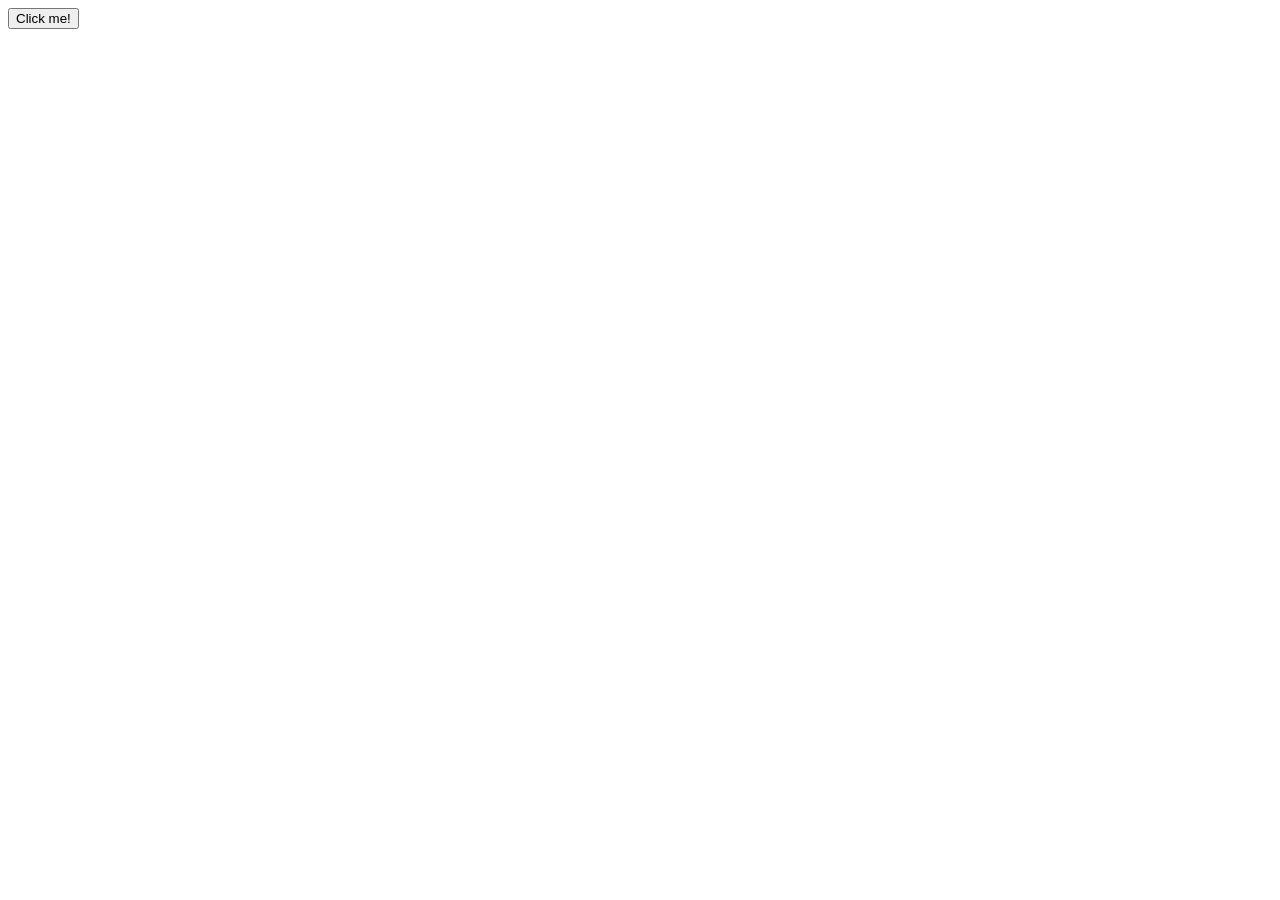
==== DOM-Project/index.html @ 4653bb14 "created new folder for the lesson on manipulating DOM through JS. done an interaction with JS throug" ====
<!DOCTYPE html>
<html lang="en">
<head>
    <meta charset="UTF-8">
    <meta name="viewport" content="width=device-width, initial-scale=1.0">
    <title>JS DOM</title>
</head>
<body>
    <button id="openAlert">Click me!</button>
    <script src="JS/scripts.js"></script>
</body>
</html>
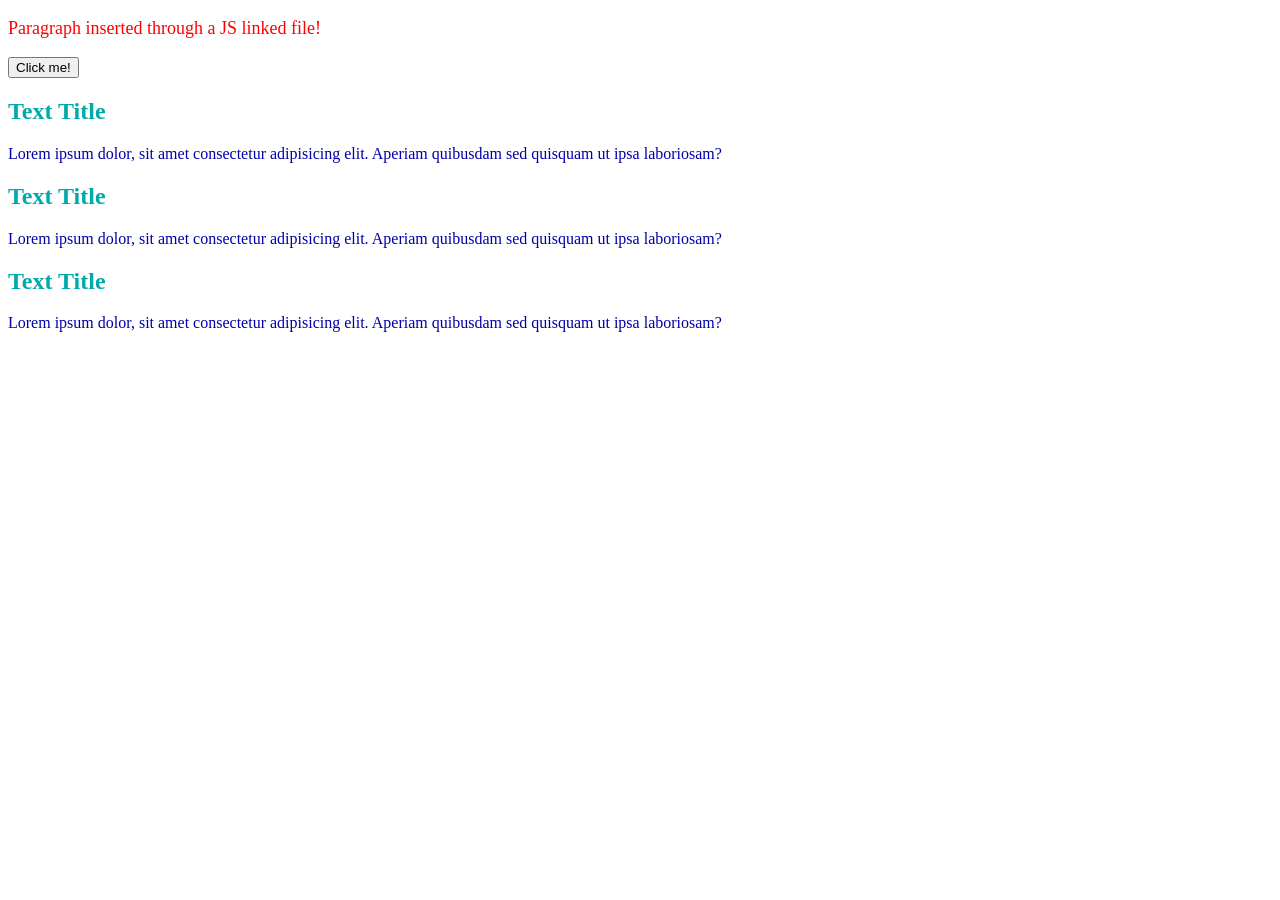
==== commit 31cc6521: "working with several js methods to manipulate html elements through scripting, such as getElementbyI" ====
--- a/DOM-Project/index.html
+++ b/DOM-Project/index.html
@@ -6,7 +6,17 @@
     <title>JS DOM</title>
 </head>
 <body>
+    <div id="divContent"></div>
     <button id="openAlert">Click me!</button>
+
+    <h2>Text Title</h2>
+    <p class="text">Lorem ipsum dolor, sit amet consectetur adipisicing elit. Aperiam quibusdam sed quisquam ut ipsa laboriosam?</p>
+    <h2>Text Title</h2>
+    <p class="text">Lorem ipsum dolor, sit amet consectetur adipisicing elit. Aperiam quibusdam sed quisquam ut ipsa laboriosam?</p>
+    <h2>Text Title</h2>
+    <p class="text">Lorem ipsum dolor, sit amet consectetur adipisicing elit. Aperiam quibusdam sed quisquam ut ipsa laboriosam?</p>
+
+
     <script src="JS/scripts.js"></script>
 </body>
 </html>
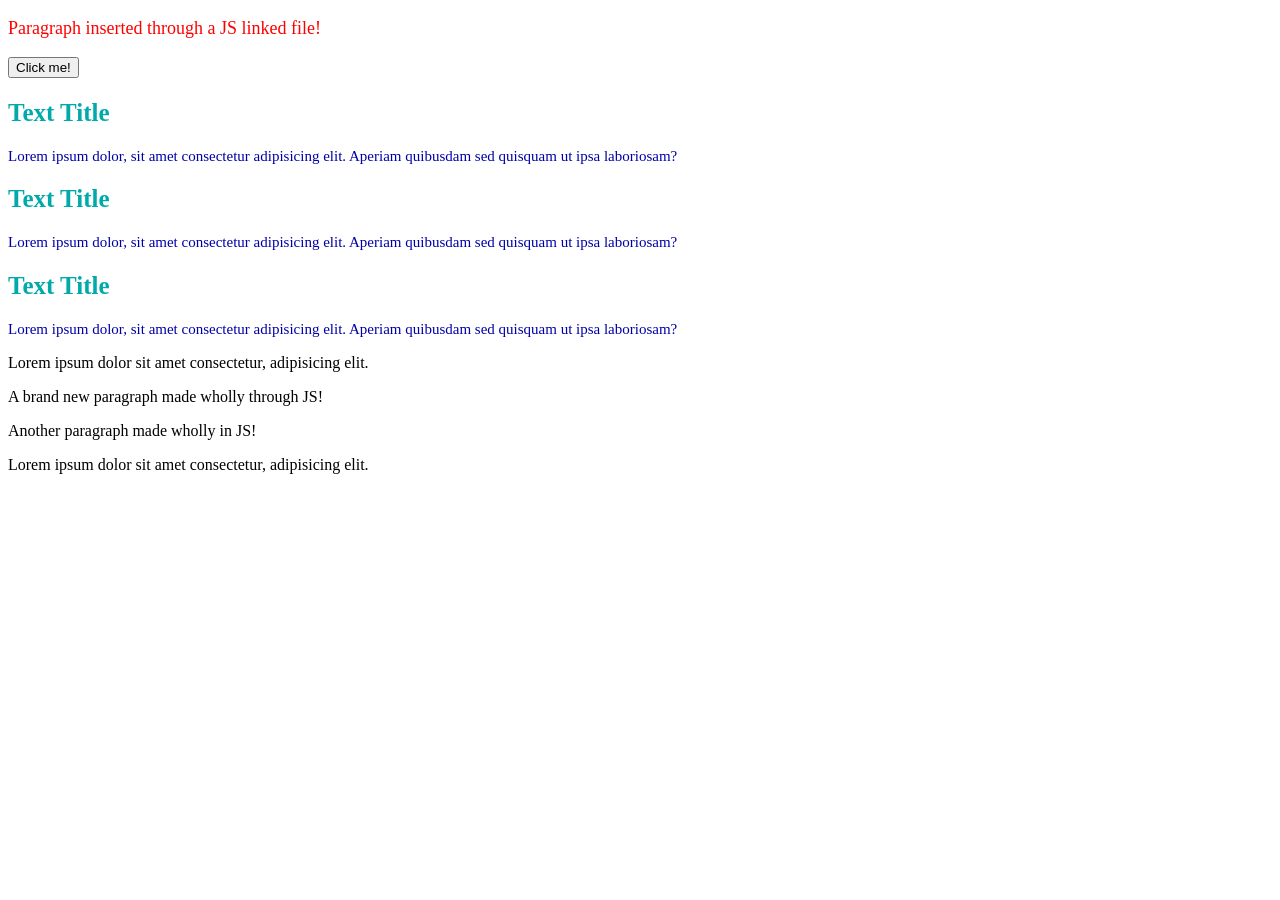
==== commit 04d3bebb: "working with insertAdjacentHTML method" ====
--- a/DOM-Project/index.html
+++ b/DOM-Project/index.html
@@ -15,7 +15,10 @@
     <p class="text">Lorem ipsum dolor, sit amet consectetur adipisicing elit. Aperiam quibusdam sed quisquam ut ipsa laboriosam?</p>
     <h2>Text Title</h2>
     <p class="text">Lorem ipsum dolor, sit amet consectetur adipisicing elit. Aperiam quibusdam sed quisquam ut ipsa laboriosam?</p>
-
+        
+    <div id="divFeature">
+        <p>Lorem ipsum dolor sit amet consectetur, adipisicing elit.</p>
+    </div>
 
     <script src="JS/scripts.js"></script>
 </body>
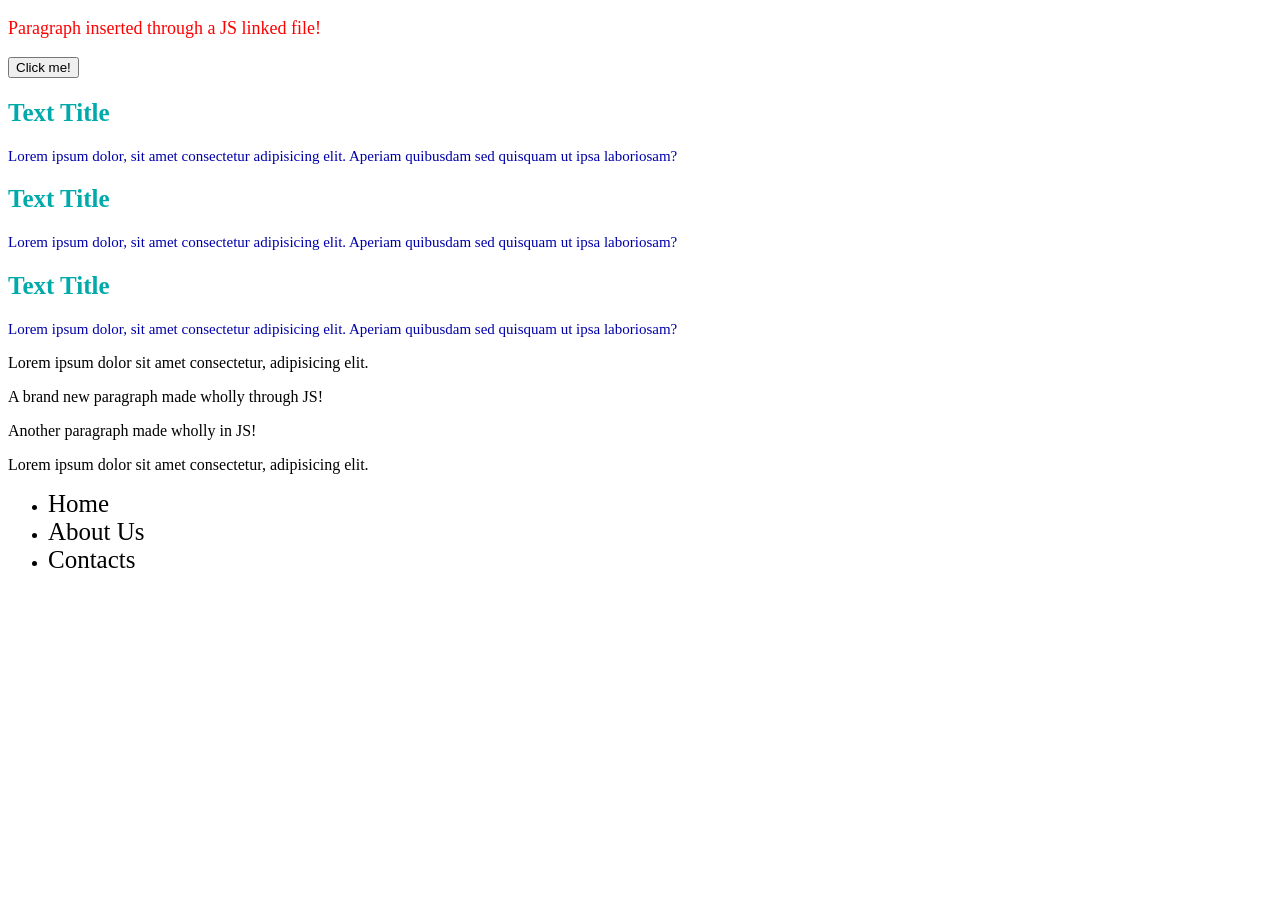
==== commit 9a950d1d: "working with querySelectorAll" ====
--- a/DOM-Project/index.html
+++ b/DOM-Project/index.html
@@ -4,6 +4,7 @@
     <meta charset="UTF-8">
     <meta name="viewport" content="width=device-width, initial-scale=1.0">
     <title>JS DOM</title>
+    <link rel="stylesheet" href="CSS/styles.css">
 </head>
 <body>
     <div id="divContent"></div>
@@ -20,6 +21,14 @@
         <p>Lorem ipsum dolor sit amet consectetur, adipisicing elit.</p>
     </div>
 
+    <div id="divLinks">
+        <ul>
+            <li><a href="index.html">Home</a></li>
+            <li><a href="about.html">About Us</a></li>
+            <li><a href="contacts.html">Contacts</a></li>
+        </ul>
+    </div>
+
     <script src="JS/scripts.js"></script>
 </body>
 </html>
--- a/DOM-Project/CSS/styles.css
+++ b/DOM-Project/CSS/styles.css
@@ -0,0 +1,5 @@
+.feature-links{
+    color: #000;
+    text-decoration: none;
+    font-size: 25px;
+}
